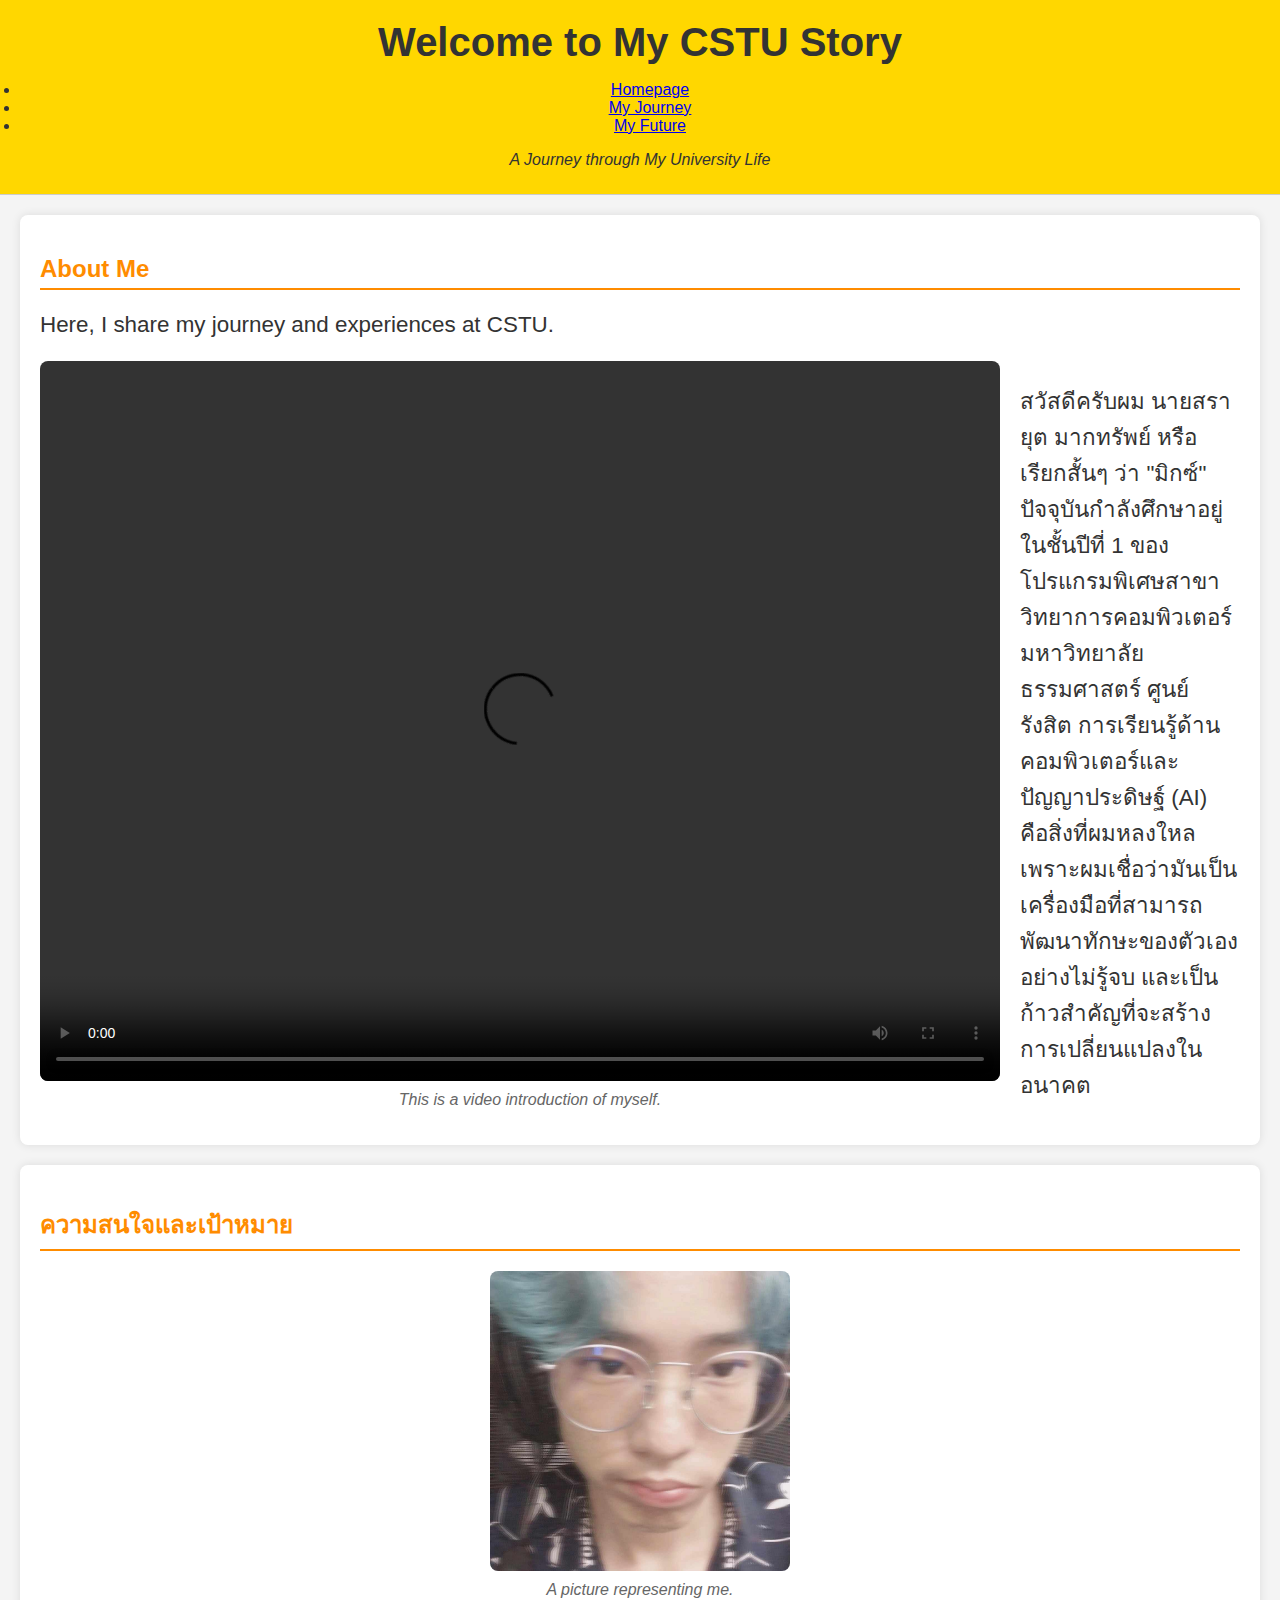
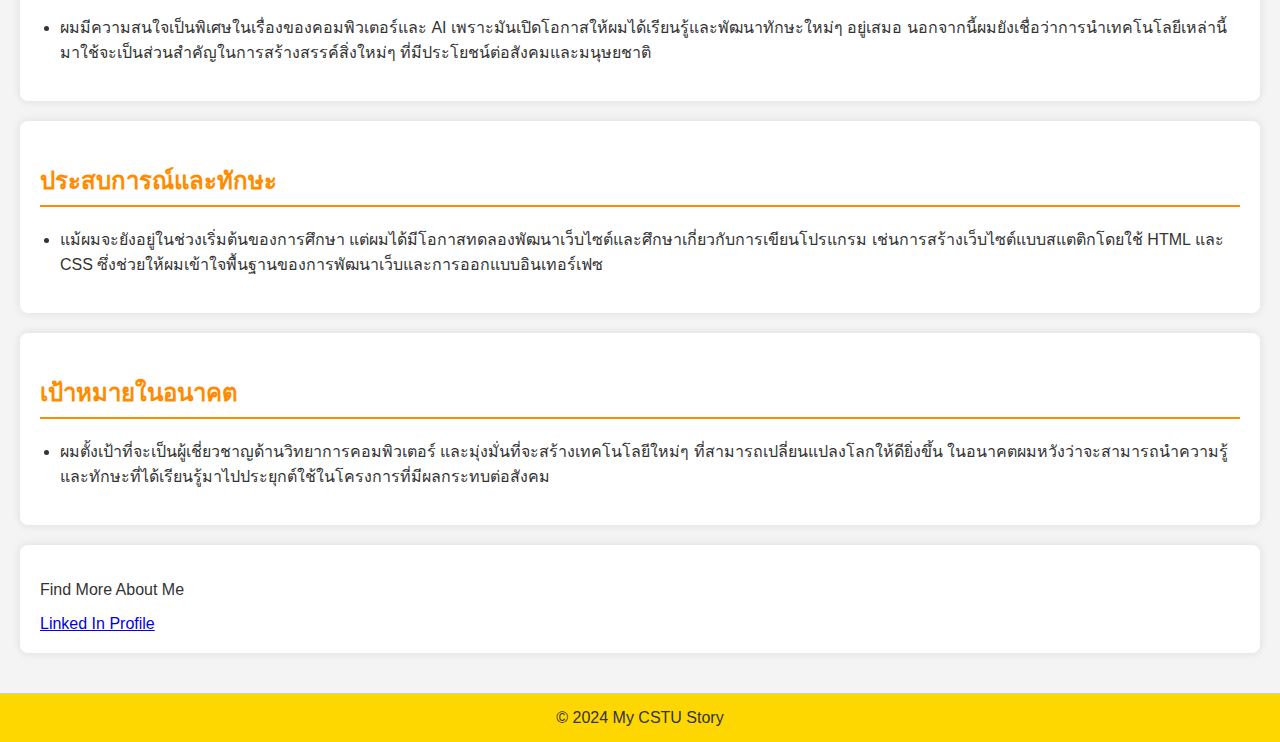
==== index.html @ c67ac285 "Initial commit" ====
<!DOCTYPE html>
<html lang="en">
<head>
    <meta charset="UTF-8">
    <meta name="viewport" content="width=device-width, initial-scale=1.0">
    <title>Welcome to My CSTU Story</title>
    <link rel="stylesheet" href="mystyle.css">
</head>
<body>
    <header>
        <h1>Welcome to My CSTU Story</h1>
        <nav>
            <ul>
                <li><a href="index.html">Homepage</a></li>
                <li><a href="myjourney.html">My Journey</a></li>
                <li><a href="myfuture.html">My Future</a></li>
            </ul>
        </nav>        
        <p>A Journey through My University Life</p>
    </header>

    <div class="content">
        <section id="about-me">
            <h2>About Me</h2>
            <p class="about-me-text">Here, I share my journey and experiences at CSTU.</p>
            <div class="about-me-container">
                <figure>
                <video width="640" height="480" controls>
                    <source src="resources/myvdo.mp4" type="video/mp4">
                </video>
                <figcaption>This is a video introduction of myself.</figcaption>
            </figure>
                <p class="about-me-text">
                    สวัสดีครับผม นายสรายุต มากทรัพย์ หรือเรียกสั้นๆ ว่า "มิกซ์" ปัจจุบันกำลังศึกษาอยู่ในชั้นปีที่ 1 ของโปรแกรมพิเศษสาขาวิทยาการคอมพิวเตอร์ มหาวิทยาลัยธรรมศาสตร์ ศูนย์รังสิต การเรียนรู้ด้านคอมพิวเตอร์และปัญญาประดิษฐ์ (AI) คือสิ่งที่ผมหลงใหล เพราะผมเชื่อว่ามันเป็นเครื่องมือที่สามารถพัฒนาทักษะของตัวเองอย่างไม่รู้จบ และเป็นก้าวสำคัญที่จะสร้างการเปลี่ยนแปลงในอนาคต
                </p>
            </div>
        </section>

        <section id="ความสนใจและเป้าหมาย">
            <h2>ความสนใจและเป้าหมาย</h2>
            <figure>
                <img src="resources/mypic.jpg" alt="My Image">
                <figcaption>A picture representing me.</figcaption>
            </figure>
            <ul>
                <li>ผมมีความสนใจเป็นพิเศษในเรื่องของคอมพิวเตอร์และ AI เพราะมันเปิดโอกาสให้ผมได้เรียนรู้และพัฒนาทักษะใหม่ๆ อยู่เสมอ นอกจากนี้ผมยังเชื่อว่าการนำเทคโนโลยีเหล่านี้มาใช้จะเป็นส่วนสำคัญในการสร้างสรรค์สิ่งใหม่ๆ ที่มีประโยชน์ต่อสังคมและมนุษยชาติ</li>
            </ul>
        </section>

        <section id="ประสบการณ์และทักษะ">
            <h2>ประสบการณ์และทักษะ</h2>
            </figure>
            <ul>
                <li>แม้ผมจะยังอยู่ในช่วงเริ่มต้นของการศึกษา แต่ผมได้มีโอกาสทดลองพัฒนาเว็บไซต์และศึกษาเกี่ยวกับการเขียนโปรแกรม เช่นการสร้างเว็บไซต์แบบสแตติกโดยใช้ HTML และ CSS ซึ่งช่วยให้ผมเข้าใจพื้นฐานของการพัฒนาเว็บและการออกแบบอินเทอร์เฟซ</li>
            </ul>
        </section>

        <section id="เป้าหมายในอนาคต">
            <h2>เป้าหมายในอนาคต</h2>
            </figure>
            <ul>
                <li>ผมตั้งเป้าที่จะเป็นผู้เชี่ยวชาญด้านวิทยาการคอมพิวเตอร์ และมุ่งมั่นที่จะสร้างเทคโนโลยีใหม่ๆ ที่สามารถเปลี่ยนแปลงโลกให้ดียิ่งขึ้น ในอนาคตผมหวังว่าจะสามารถนำความรู้และทักษะที่ได้เรียนรู้มาไปประยุกต์ใช้ในโครงการที่มีผลกระทบต่อสังคม</li>
            </ul>
        </section>

        <section id="more-me">
            <p>Find More About Me</p>
            <a href="https://www.instagram.com/mix_s3r4y2ut/">Linked In Profile</a>
        </section>
    </div>

    <footer>
        <p>&copy; 2024 My CSTU Story</p>
    </footer>
</body>
</html>
---- mystyle.css ----
body {
    font-family: Arial, sans-serif;
    margin: 0;
    padding: 0;
    background-color: #f4f4f4;
    color: #333;
}

header {
    background-color: #ffd700;
    color: #333;
    text-align: center;
    padding: 20px 0;
    border-bottom: 1px solid #ccc;
}

header h1 {
    margin: 0;
    font-size: 2.5em;
}

header p {
    margin: 5px 0;
    font-style: italic;
}

.content {
    padding: 20px;
}

section {
    margin-bottom: 20px;
    padding: 20px;
    background-color: #fff;
    border-radius: 8px;
    box-shadow: 0 0 10px rgba(0, 0, 0, 0.1);
}

h2 {
    color: #ff8c00;
    font-size: 1.5em;
    border-bottom: 2px solid #ff8c00;
    padding-bottom: 5px;
}

figure {
    display: flex;
    flex-direction: column;
    align-items: center;
    margin: 0 auto;
    text-align: center;
}


video, img {
    width: 100%;
    max-width: 960px;
    height: auto;
    border-radius: 8px;
}
figcaption {
    font-style: italic;
    color: #666;
    margin-top: 10px;
}

ul {
    list-style-type: disc;
    padding-left: 20px;
}

footer {
    background-color: #ffd700;
    color: #333;
    text-align: center;
    padding: 10px 0;
    border-top: 1px solid #ccc;
    position: relative;
    bottom: 0;
    width: 100%;
}

footer p {
    margin: 5px 0;
}

footer a {
    color: #0066cc;
    text-decoration: none;
}

footer a:hover {
    text-decoration: underline;
}

.about-me-container {
    display: flex;
    flex-direction: column;
}

@media (min-width: 768px) {
    .about-me-container {
        flex-direction: row;
    }
}

.about-me-container video {
    margin-right: 20px;
    align-self: flex-start;
}

.about-me-text {
    font-size: 1.4em;
    color: #333;
    max-width: 1200px; /* จำกัดความกว้างของข้อความให้พอดีกับหน้า */
}

.about-me-container video {
    width: 960px; /* ปรับขนาดความกว้างของวิดีโอ */
    height: 720px; /* ปรับขนาดความสูงของวิดีโอ */
    margin-right: 20px;
}

img {
    width: 100%;
    max-width: 300px; /* ขนาดสูงสุดของรูปภาพ */
    height: auto;
    border-radius: 8px;
}
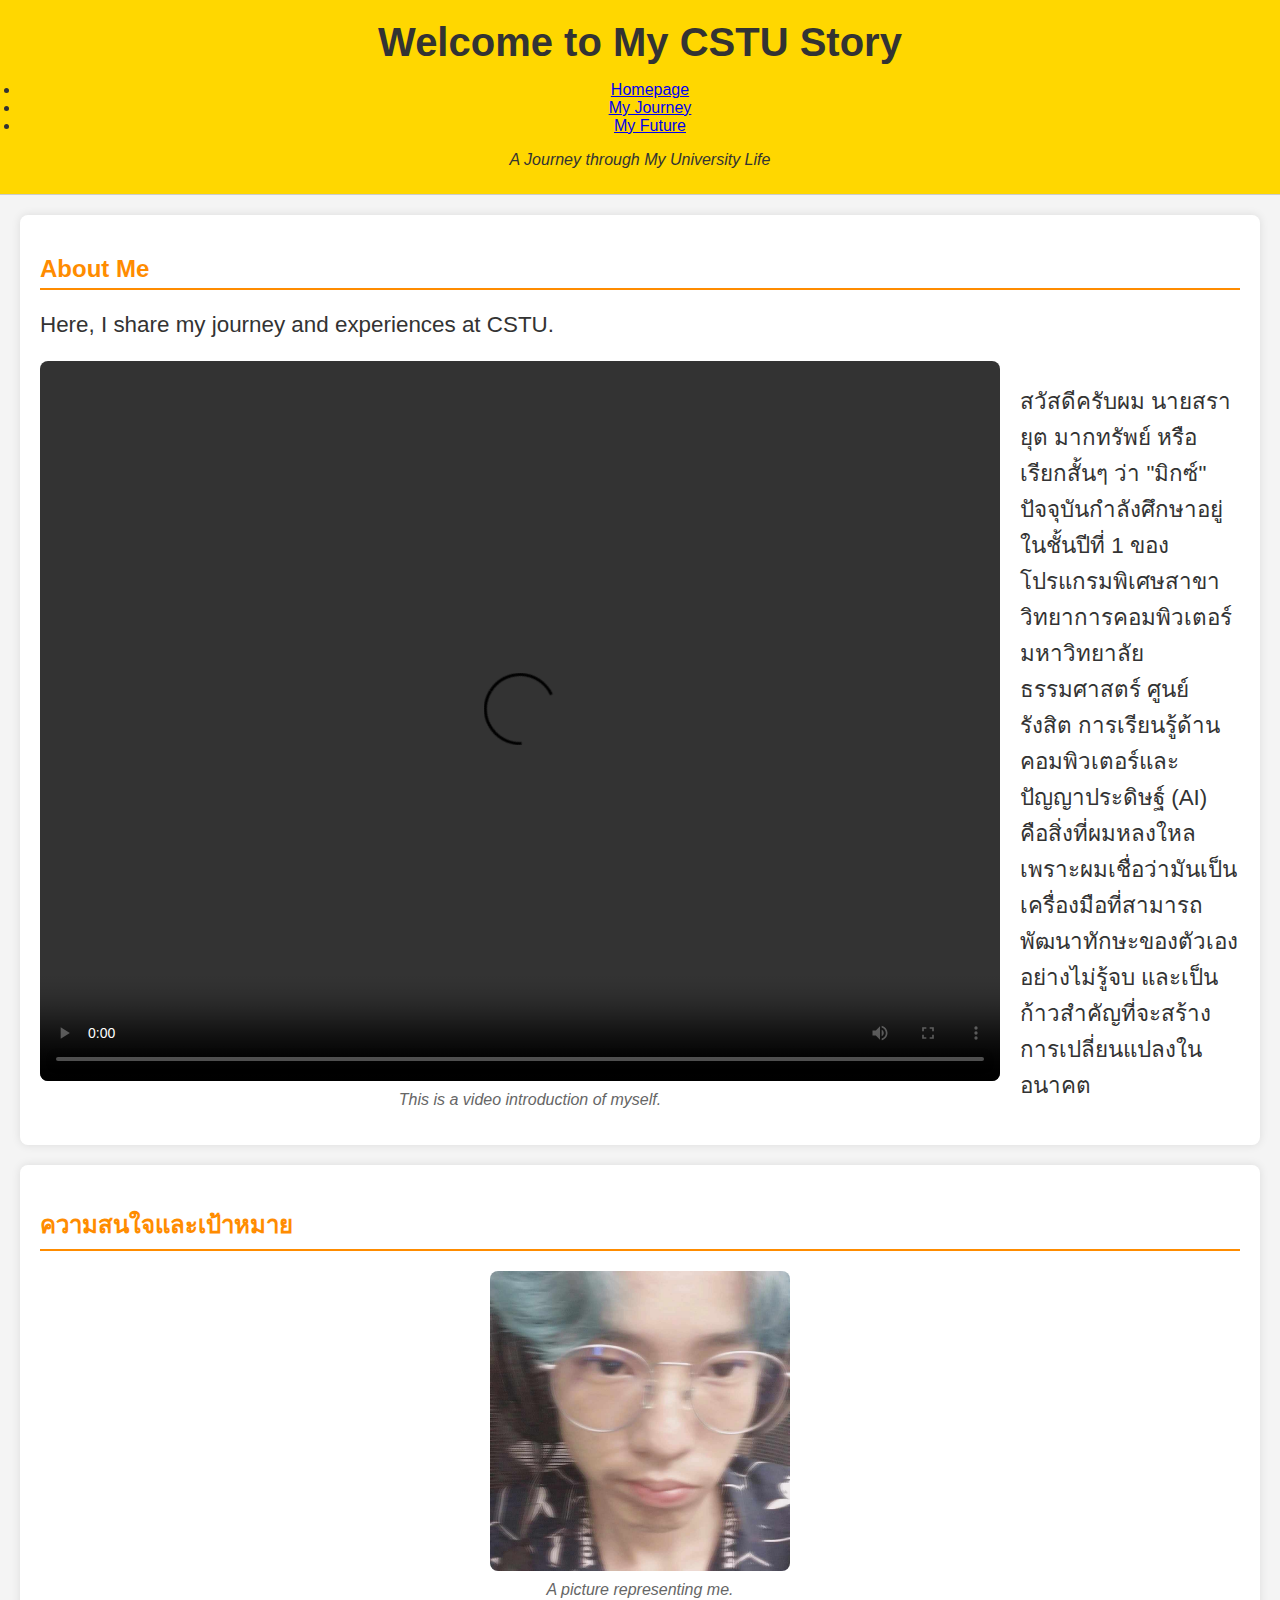
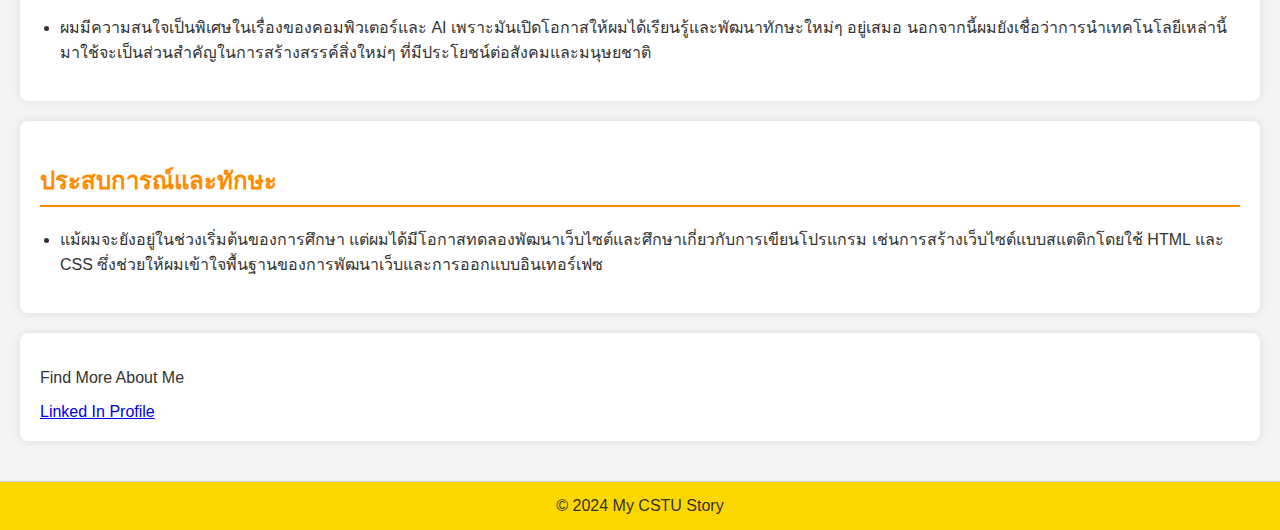
==== commit 73c56982: "เขียนเพิ่ม" ====
--- a/index.html
+++ b/index.html
@@ -55,14 +55,6 @@
             </ul>
         </section>
 
-        <section id="เป้าหมายในอนาคต">
-            <h2>เป้าหมายในอนาคต</h2>
-            </figure>
-            <ul>
-                <li>ผมตั้งเป้าที่จะเป็นผู้เชี่ยวชาญด้านวิทยาการคอมพิวเตอร์ และมุ่งมั่นที่จะสร้างเทคโนโลยีใหม่ๆ ที่สามารถเปลี่ยนแปลงโลกให้ดียิ่งขึ้น ในอนาคตผมหวังว่าจะสามารถนำความรู้และทักษะที่ได้เรียนรู้มาไปประยุกต์ใช้ในโครงการที่มีผลกระทบต่อสังคม</li>
-            </ul>
-        </section>
-
         <section id="more-me">
             <p>Find More About Me</p>
             <a href="https://www.instagram.com/mix_s3r4y2ut/">Linked In Profile</a>
